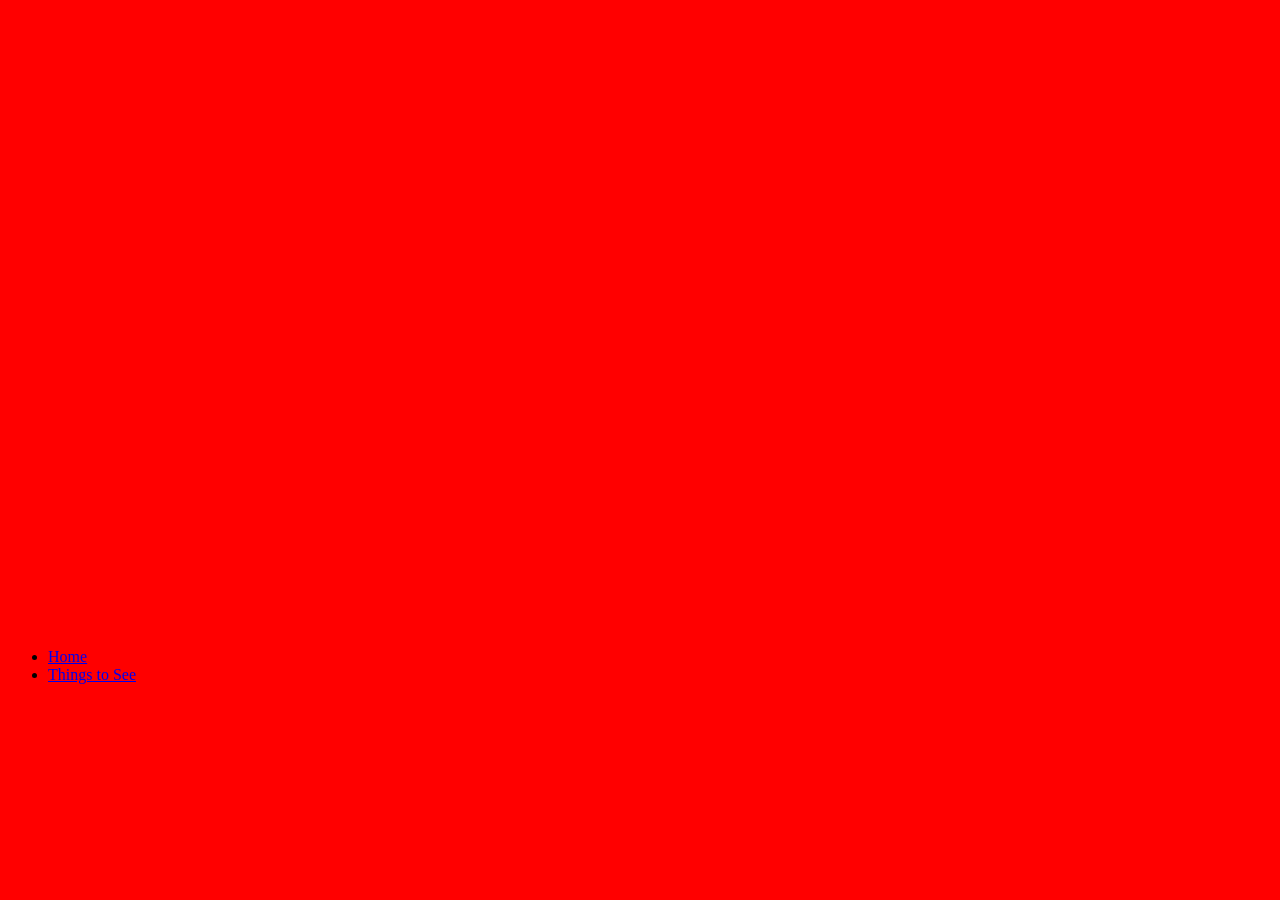
==== apps.html @ 2a3333a3 "Update apps.html" ====
<!doctype html>
<html>
<head>
<meta charset="utf-8">
<title>Apppp</title>
<link href="style.css" rel="stylesheet" type="text/css">
</head>
<body>
</body>
</html>
<iframe width="392" height="620" style="border: 0px;" src="https://studio.code.org/projects/applab/1d8ffd77-c2b5-49ad-87ed-63dd255ff1dd/embed"></iframe>
<ul>
		<li><a href="index.html"> Home </a></li>
		<li><a href="apps.html"> Things to See </a></li>
	</ul>
---- style.css ----
@charset "utf-8";

body{
	background-color: red;
}
img{
	width: 400px;
	border: 15px dotted: gold;
	border-radius: 10%;
}

img:hover {
	border: 25px ridge yellow;
}

h1 {
	color: purple;
	text-decoration: underline wavy;
}
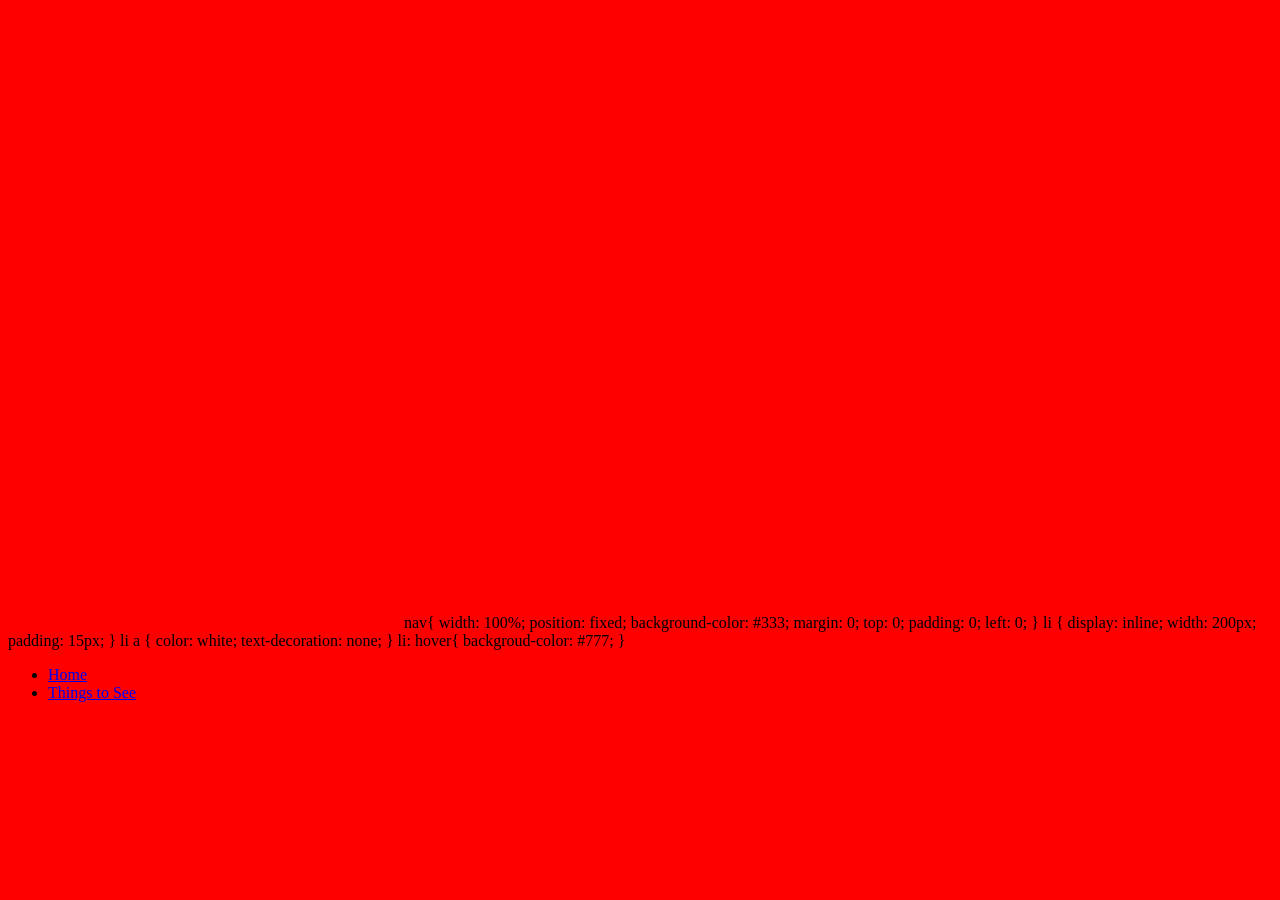
==== commit 290def66: "Update apps.html" ====
--- a/apps.html
+++ b/apps.html
@@ -9,6 +9,31 @@
 </body>
 </html>
 <iframe width="392" height="620" style="border: 0px;" src="https://studio.code.org/projects/applab/1d8ffd77-c2b5-49ad-87ed-63dd255ff1dd/embed"></iframe>
+nav{
+		width: 100%;
+		position: fixed;
+		background-color: #333;
+		margin: 0;
+		top: 0;
+		padding: 0;
+		left: 0;
+	}
+	
+	li {
+		display: inline;
+		width: 200px;
+		padding: 15px;
+	}
+	li a {
+		color: white;
+		text-decoration: none;
+	}
+	li: hover{
+		backgroud-color: #777;
+	}
+	</style>
+<body>
+<nav>
 <ul>
 		<li><a href="index.html"> Home </a></li>
 		<li><a href="apps.html"> Things to See </a></li>
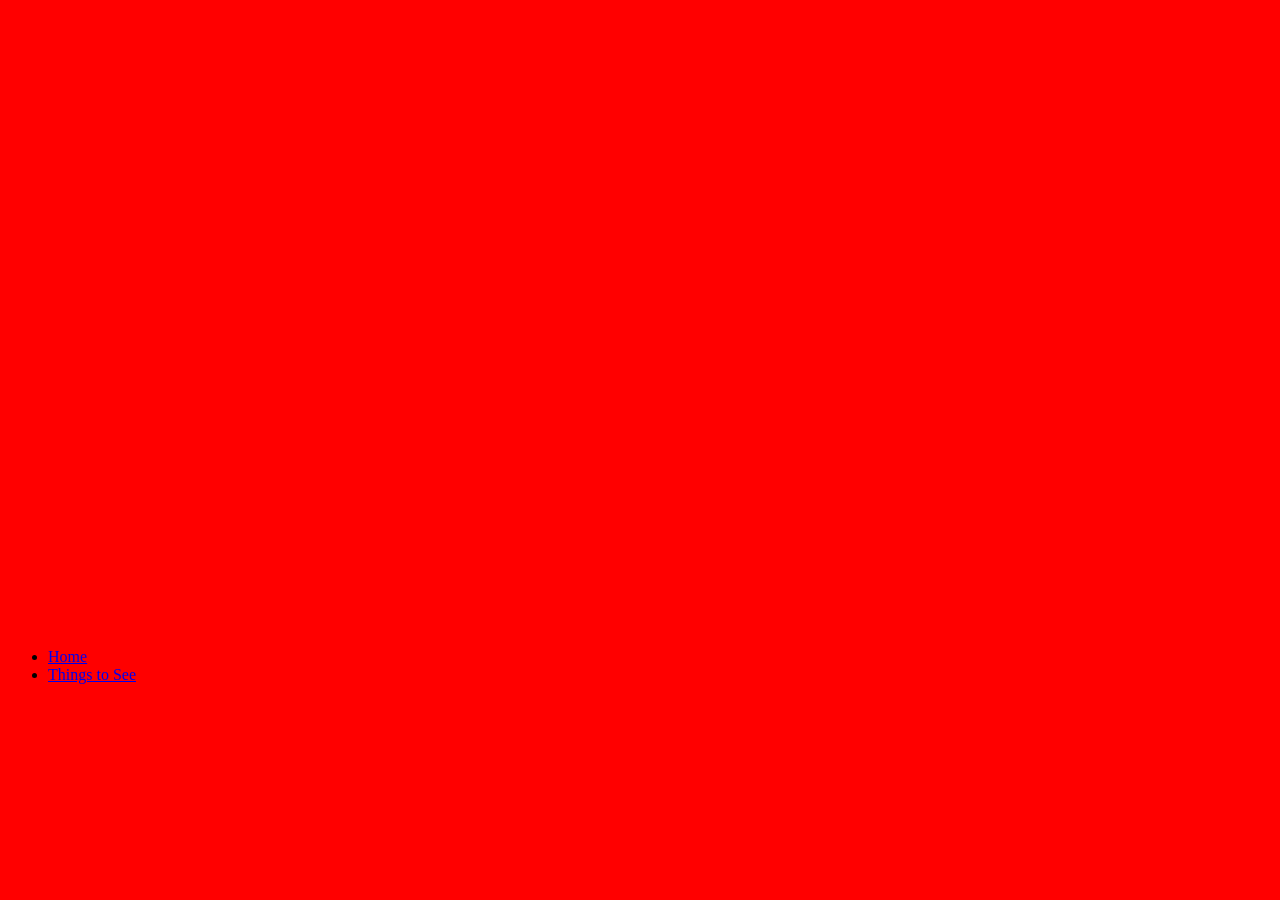
==== commit 515f5c40: "Update apps.html" ====
--- a/apps.html
+++ b/apps.html
@@ -9,31 +9,6 @@
 </body>
 </html>
 <iframe width="392" height="620" style="border: 0px;" src="https://studio.code.org/projects/applab/1d8ffd77-c2b5-49ad-87ed-63dd255ff1dd/embed"></iframe>
-nav{
-		width: 100%;
-		position: fixed;
-		background-color: #333;
-		margin: 0;
-		top: 0;
-		padding: 0;
-		left: 0;
-	}
-	
-	li {
-		display: inline;
-		width: 200px;
-		padding: 15px;
-	}
-	li a {
-		color: white;
-		text-decoration: none;
-	}
-	li: hover{
-		backgroud-color: #777;
-	}
-	</style>
-<body>
-<nav>
 <ul>
 		<li><a href="index.html"> Home </a></li>
 		<li><a href="apps.html"> Things to See </a></li>
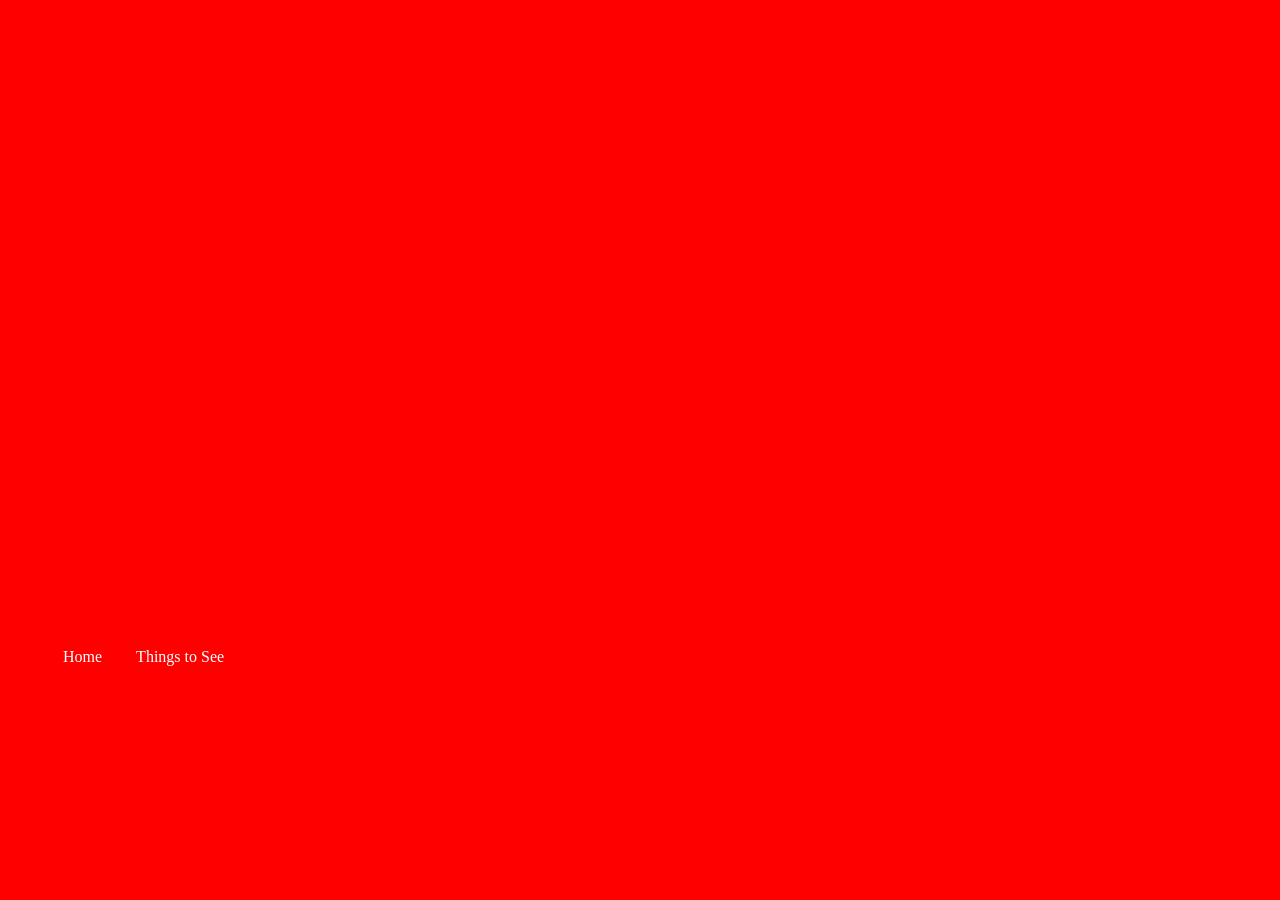
==== commit bc43fe61: "Update apps.html" ====
--- a/apps.html
+++ b/apps.html
@@ -9,6 +9,35 @@
 </body>
 </html>
 <iframe width="392" height="620" style="border: 0px;" src="https://studio.code.org/projects/applab/1d8ffd77-c2b5-49ad-87ed-63dd255ff1dd/embed"></iframe>
+<style>
+	ul{
+		
+		list-style-type: ;none;
+	}
+	nav{
+		width: 100%;
+		position: fixed;
+		background-color: #333;
+		margin: 0;
+		top: 0;
+		padding: 0;
+		left: 0;
+	}
+	
+	li {
+		display: inline;
+		width: 200px;
+		padding: 15px;
+	}
+	li a {
+		color: white;
+		text-decoration: none;
+	}
+	li: hover{
+		backgroud-color: #777;
+	}
+	</style>
+	
 <ul>
 		<li><a href="index.html"> Home </a></li>
 		<li><a href="apps.html"> Things to See </a></li>
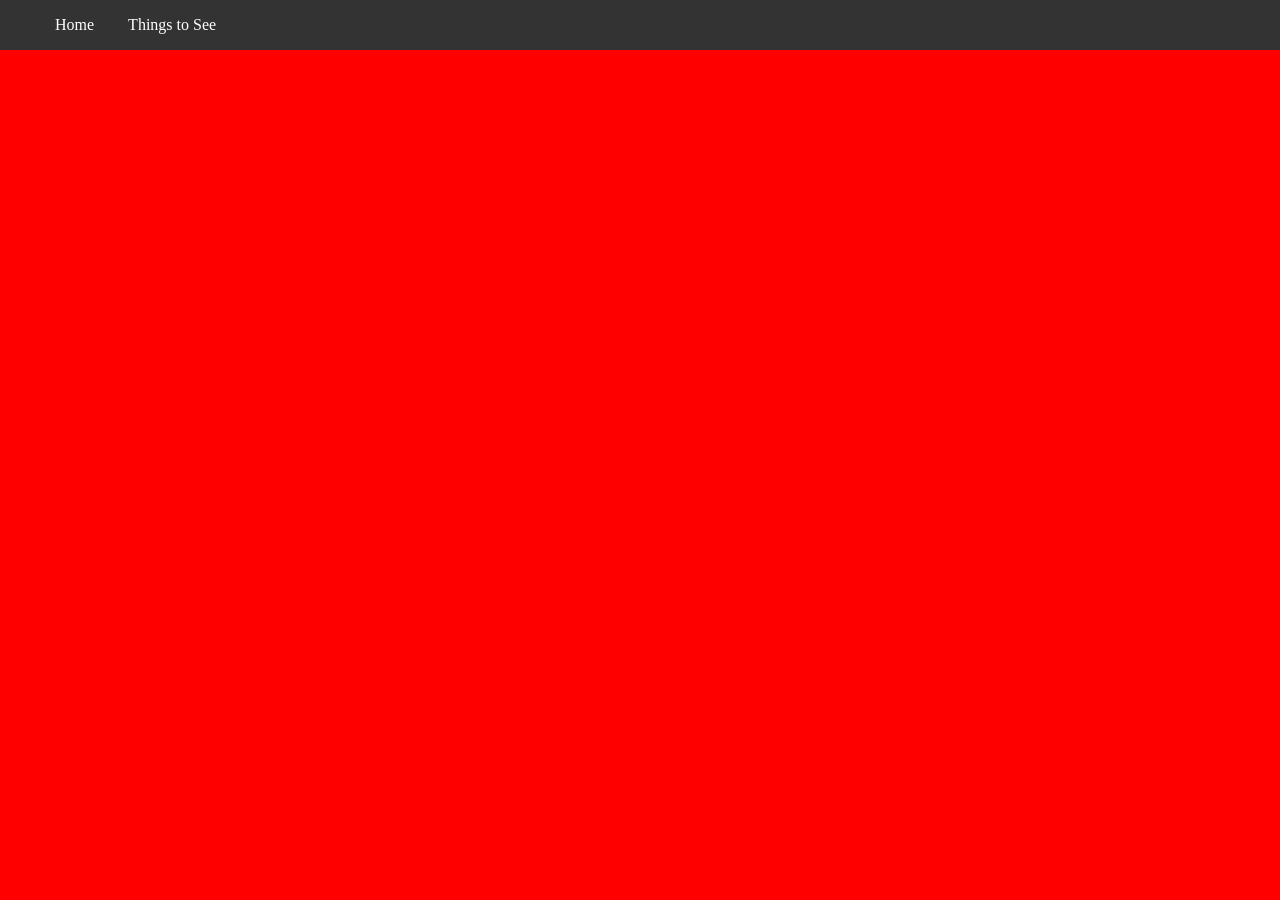
==== commit 221dcf55: "Update apps.html" ====
--- a/apps.html
+++ b/apps.html
@@ -38,7 +38,10 @@
 	}
 	</style>
 	
-<ul>
+<body>
+<nav>
+	<ul>
 		<li><a href="index.html"> Home </a></li>
 		<li><a href="apps.html"> Things to See </a></li>
 	</ul>
+	</nav>	
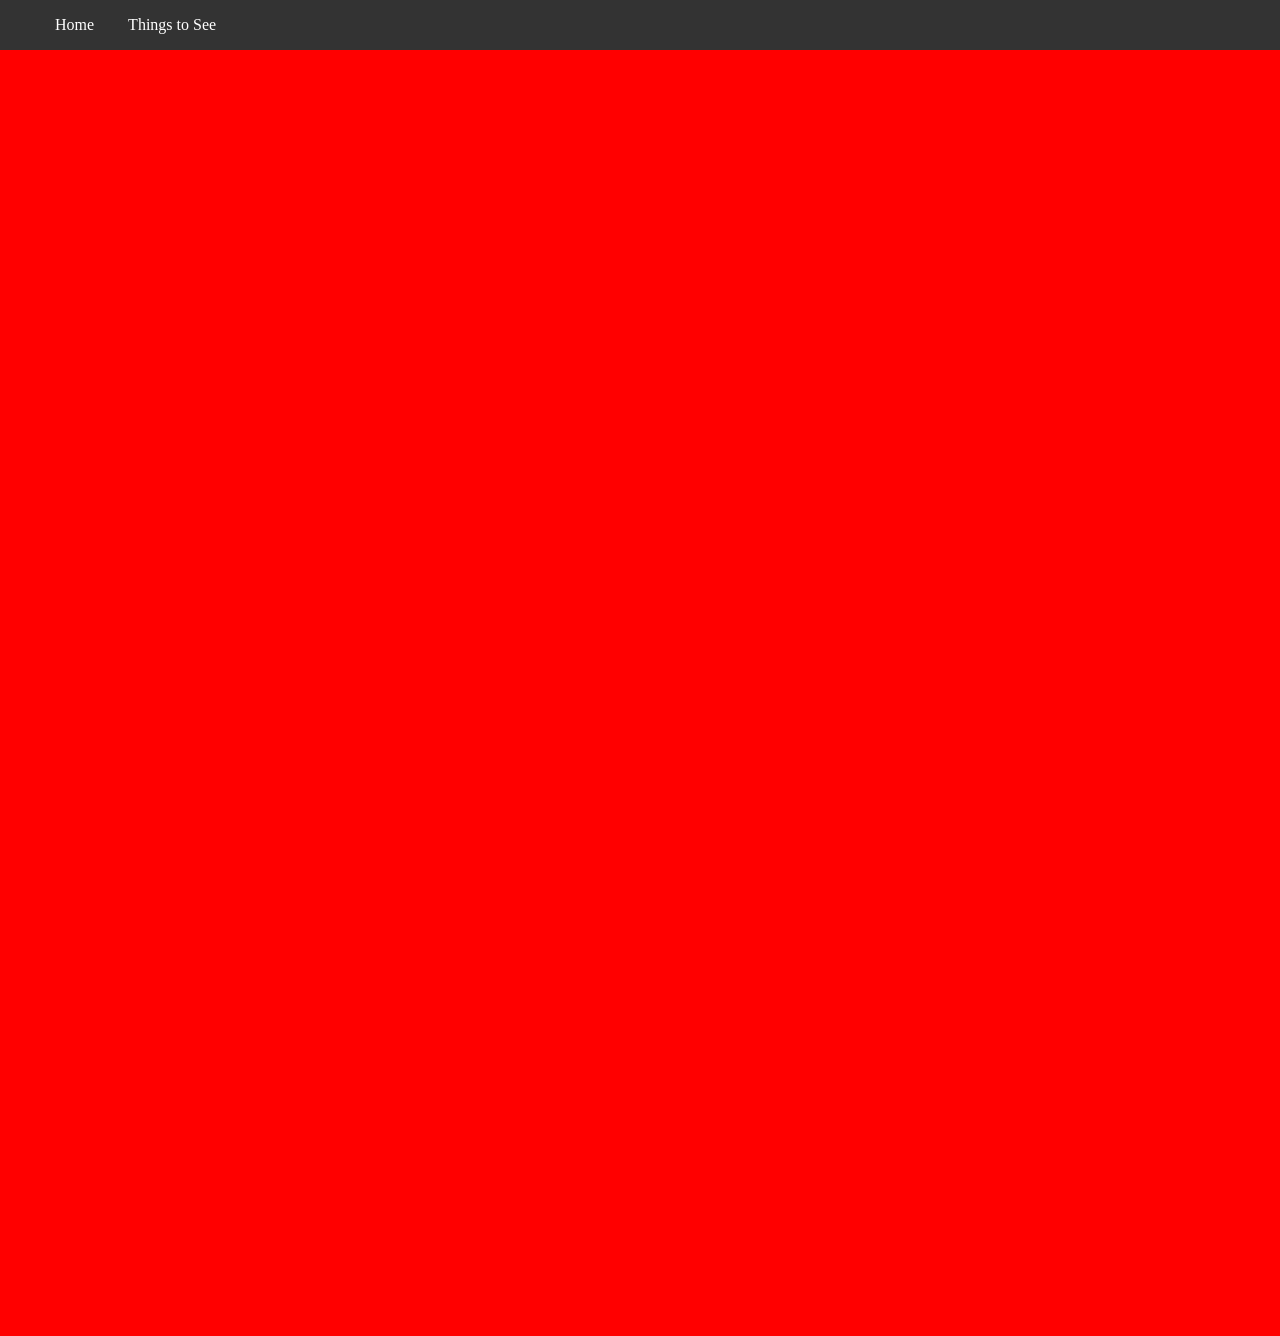
==== commit b025af42: "Update apps.html" ====
--- a/apps.html
+++ b/apps.html
@@ -8,8 +8,14 @@
 <body>
 </body>
 </html>
-<iframe width="392" height="620" style="border: 0px;" src="https://studio.code.org/projects/applab/1d8ffd77-c2b5-49ad-87ed-63dd255ff1dd/embed"></iframe>
+<br>
+<br>
+<br><br>
+<iframe width="500" height="620" style="border: 0px;" src="https://studio.code.org/projects/applab/1d8ffd77-c2b5-49ad-87ed-63dd255ff1dd/embed"></iframe>
+<iframe width="500" height="620" style="border: 0px;" src="https://studio.code.org/projects/applab/859d3453-4441-40e7-b9d6-af279a8a44d1/embed"></iframe>
+<iframe width="392" height="620" style="border: 0px;" src="https://studio.code.org/projects/applab/5628b3b1-2083-4415-9ba0-fd2cdba0aae4/embed"></iframe>
 <style>
+	
 	ul{
 		
 		list-style-type: ;none;
